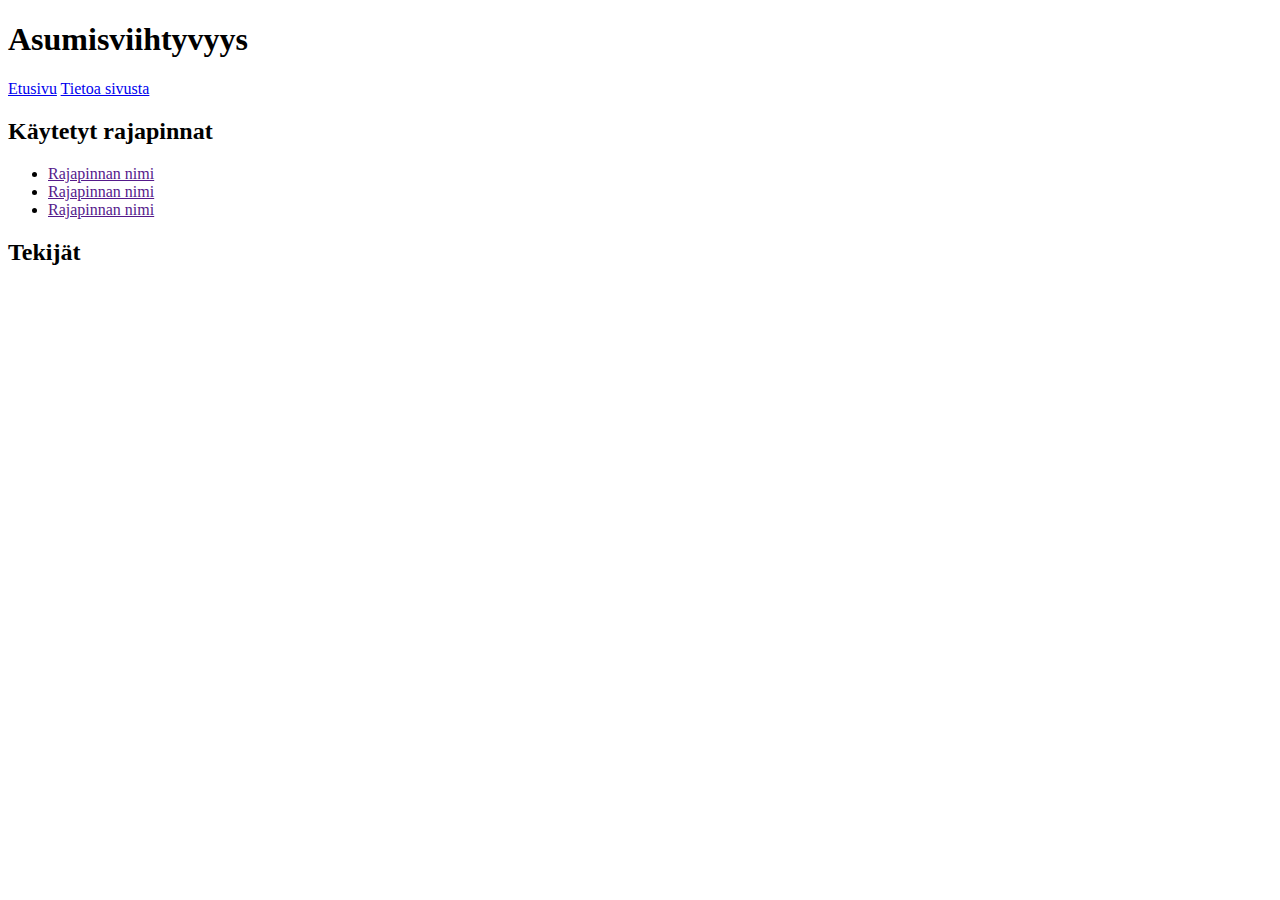
==== about.html @ d04bae3f "Create about.html" ====
<!DOCTYPE html>
<html lang="fi">
<head>
    <title>Asumisviihtyvyys</title>
    <meta charset="UTF-8">
    <meta name="viewport" content="width=device-width, initial-scale=1">
    <link href="style.css" rel="stylesheet" type="text/css">
    <link href="https://fonts.googleapis.com/css?family=Lato" rel="stylesheet">
    <link href='https://fonts.googleapis.com/css?family=Gabriela' rel='stylesheet'>
</head>
<body>

<header>
    <h1>Asumisviihtyvyys</h1>
</header>

<nav>
    <a href="index.html">Etusivu</a>
    <a href="about.html">Tietoa sivusta</a>
</nav>

<main>
    <aside>
        <h2>Käytetyt rajapinnat</h2>
        <ul>
            <li><a target="_blank" href="">Rajapinnan nimi</a></li>
            <li><a target="_blank" href="">Rajapinnan nimi</a></li>
            <li><a target="_blank" href="">Rajapinnan nimi</a></li>

        </ul>
    </aside>

    <section>

        <h2>Tekijät</h2>

    </section>

</main>

<footer>
    <p></p>
</footer>


</body>
</html>
---- style.css ----

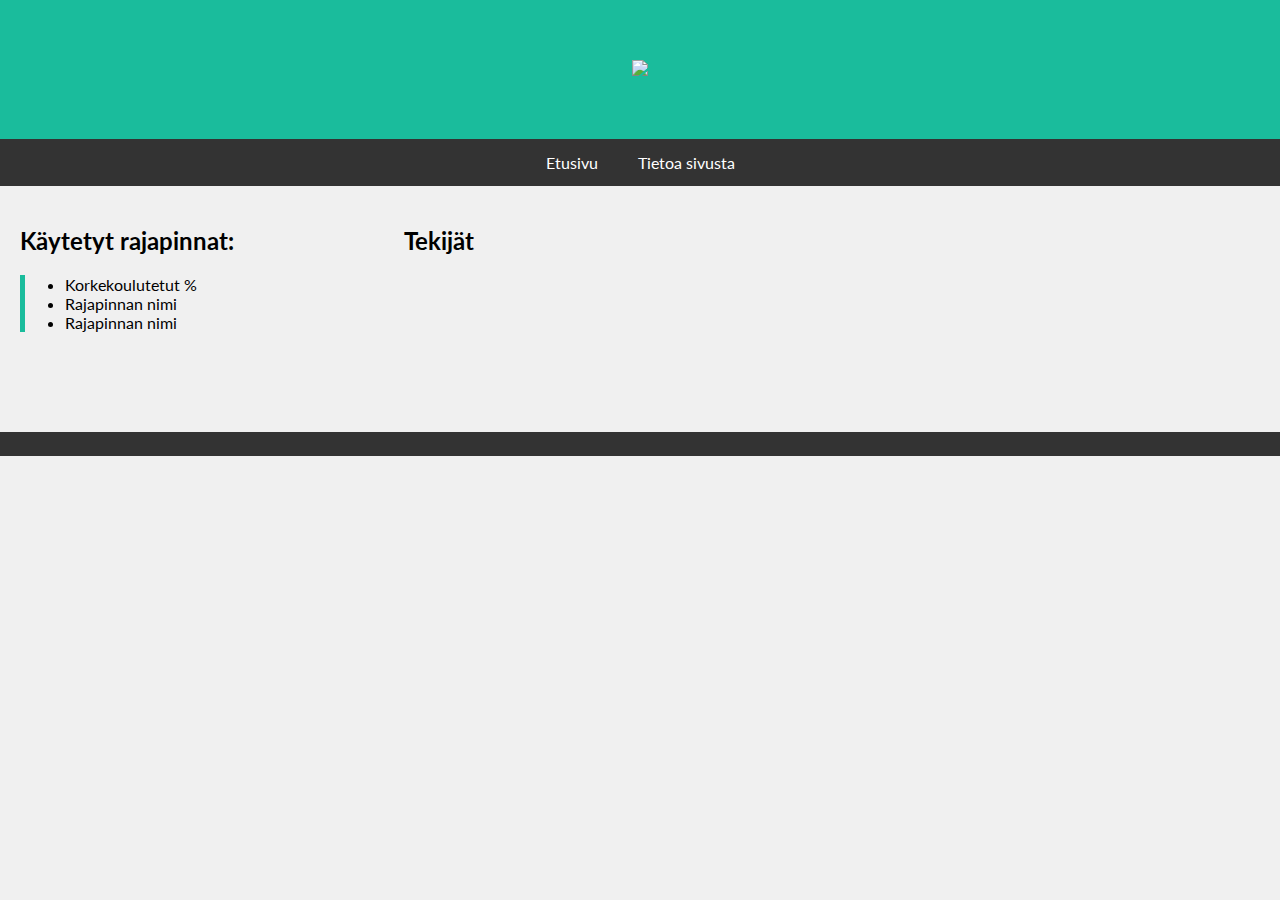
==== commit 7d39c5e2: "Update about.html" ====
--- a/about.html
+++ b/about.html
@@ -7,11 +7,18 @@
     <link href="style.css" rel="stylesheet" type="text/css">
     <link href="https://fonts.googleapis.com/css?family=Lato" rel="stylesheet">
     <link href='https://fonts.googleapis.com/css?family=Gabriela' rel='stylesheet'>
+    <link href='https://fonts.googleapis.com/css?family=Acme' rel='stylesheet'>
+    <link rel='shortcut icon' type='image/x-icon' href='https://i.imgur.com/7LMuN5C.png' />
+    <link href="https://fonts.googleapis.com/css?family=Happy+Monkey" rel="stylesheet">
+
+
 </head>
 <body>
 
 <header>
-    <h1>Asumisviihtyvyys</h1>
+    <div class="header">
+    <img src="https://i.imgur.com/wZNPOMB.png">
+    </div>
 </header>
 
 <nav>
@@ -21,9 +28,9 @@
 
 <main>
     <aside>
-        <h2>Käytetyt rajapinnat</h2>
+        <h2>Käytetyt rajapinnat:</h2>
         <ul>
-            <li><a target="_blank" href="">Rajapinnan nimi</a></li>
+            <li><a target="_blank" href="http://pxnet2.stat.fi/PXWeb/api/v1/fi/StatFin/kou/vkour/statfin_vkour_pxt_003_fi.px">Korkekoulutetut %</a></li>
             <li><a target="_blank" href="">Rajapinnan nimi</a></li>
             <li><a target="_blank" href="">Rajapinnan nimi</a></li>
 
--- a/style.css
+++ b/style.css
@@ -1 +1,123 @@
 
+* {
+    box-sizing: border-box;
+}
+
+/* Style the body */
+body {
+    font-family: 'Lato', sans-serif;
+    margin: 0;
+    background-color: #f0f0f0;
+}
+
+/* Header/logo Title */
+header {
+    padding: 60px;
+    text-align: center;
+    background: #1abc9c;
+    color: white;
+}
+
+h1 {
+    font-family: 'Gabriela';
+    color: black;
+}
+
+/* Style the top navigation bar */
+nav {
+    display: flex;
+    background-color: #333;
+    justify-content: center;
+    align-content: center;
+}
+
+/* Style the navigation bar links */
+nav a {
+    color: white;
+    padding: 14px 20px;
+    text-decoration: none;
+    text-align: center;
+}
+
+/* Change color on hover */
+nav a:hover {
+    background-color: #ddd;
+    color: black;
+}
+main {
+    display: flex;
+    flex-direction: row;
+    margin: 0 0 5% 0;
+}
+footer {
+    position: static;
+    background-color: #333333;
+    width: 100%;
+    bottom: 0px;
+    padding: 4px;
+
+}
+footer p {
+    color: gray;
+    padding-left: 2%;
+}
+
+aside {
+    flex: 30%;
+    padding: 20px;
+
+}
+aside a {
+    text-decoration: none;
+    color: black;
+}
+aside a:hover {
+    color: #1abc9c;
+}
+section {
+    flex: 70%;
+    padding: 20px;
+}
+article {
+    width: 50%;
+}
+article p {
+    padding: 5px 5px 5px 0;
+}
+figure {
+
+    margin: 0;
+    padding: 0;
+}
+figure img {
+    height: 200px;
+    width: auto;
+    border-left-style: solid;
+    border-left-width: 10px;
+    border-color: #1abc9c;
+}
+figure img:hover {
+    opacity: 0.9;
+}
+
+aside ul {
+    border: #1abc9c;
+    border-left-width: 5px;
+    border-left-style: solid;
+}
+@media screen and (max-width: 768px) {
+    aside, nav, main {
+        flex-direction: column;
+        flex-wrap: wrap;
+    }
+
+    section {
+        flex: 100%;
+    }
+    article {
+        width: 100%;
+    }
+    aside {
+        order: 1;
+    }
+}
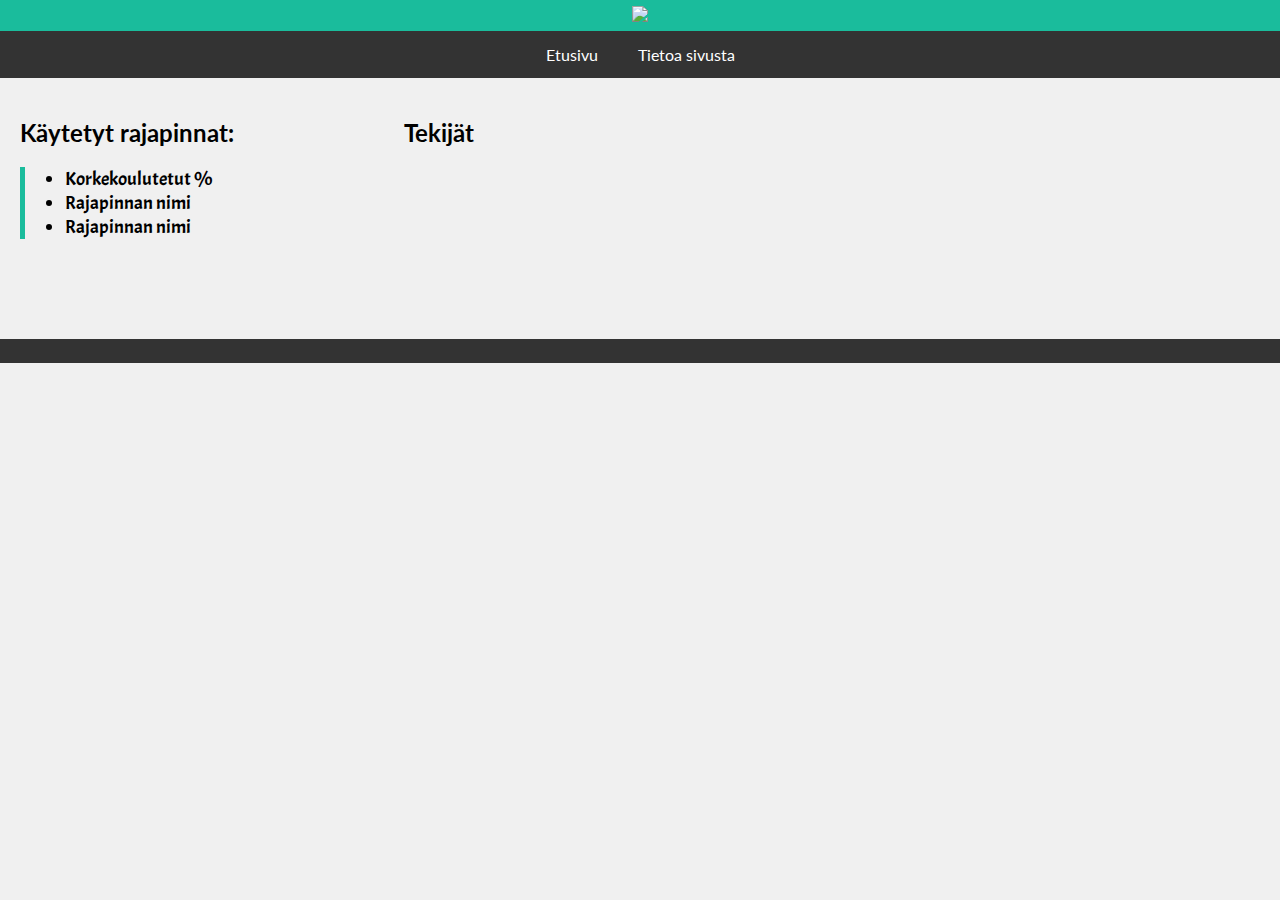
==== commit 21b4e662: "Update about.html" ====
--- a/about.html
+++ b/about.html
@@ -17,7 +17,7 @@
 
 <header>
     <div class="header">
-    <img src="https://i.imgur.com/wZNPOMB.png">
+    <img src="https://i.imgur.com/LYEwPKM.png">
     </div>
 </header>
 
--- a/style.css
+++ b/style.css
@@ -3,7 +3,10 @@
     box-sizing: border-box;
 }
 
-/* Style the body */
+#map {
+    width: 800px;
+    height: 600px;
+}
 body {
     font-family: 'Lato', sans-serif;
     margin: 0;
@@ -12,16 +15,22 @@
 
 /* Header/logo Title */
 header {
-    padding: 60px;
+    padding: 6px;
     text-align: center;
     background: #1abc9c;
-    color: white;
 }
+
+.header {
+    position: relative;
+}
+
 
 h1 {
     font-family: 'Gabriela';
     color: black;
 }
+
+
 
 /* Style the top navigation bar */
 nav {
@@ -29,6 +38,13 @@
     background-color: #333;
     justify-content: center;
     align-content: center;
+    font-family: 'Lato', sans-serif;
+
+}
+
+li {
+    font-family: 'Acme';
+    font-size: 19px;
 }
 
 /* Style the navigation bar links */
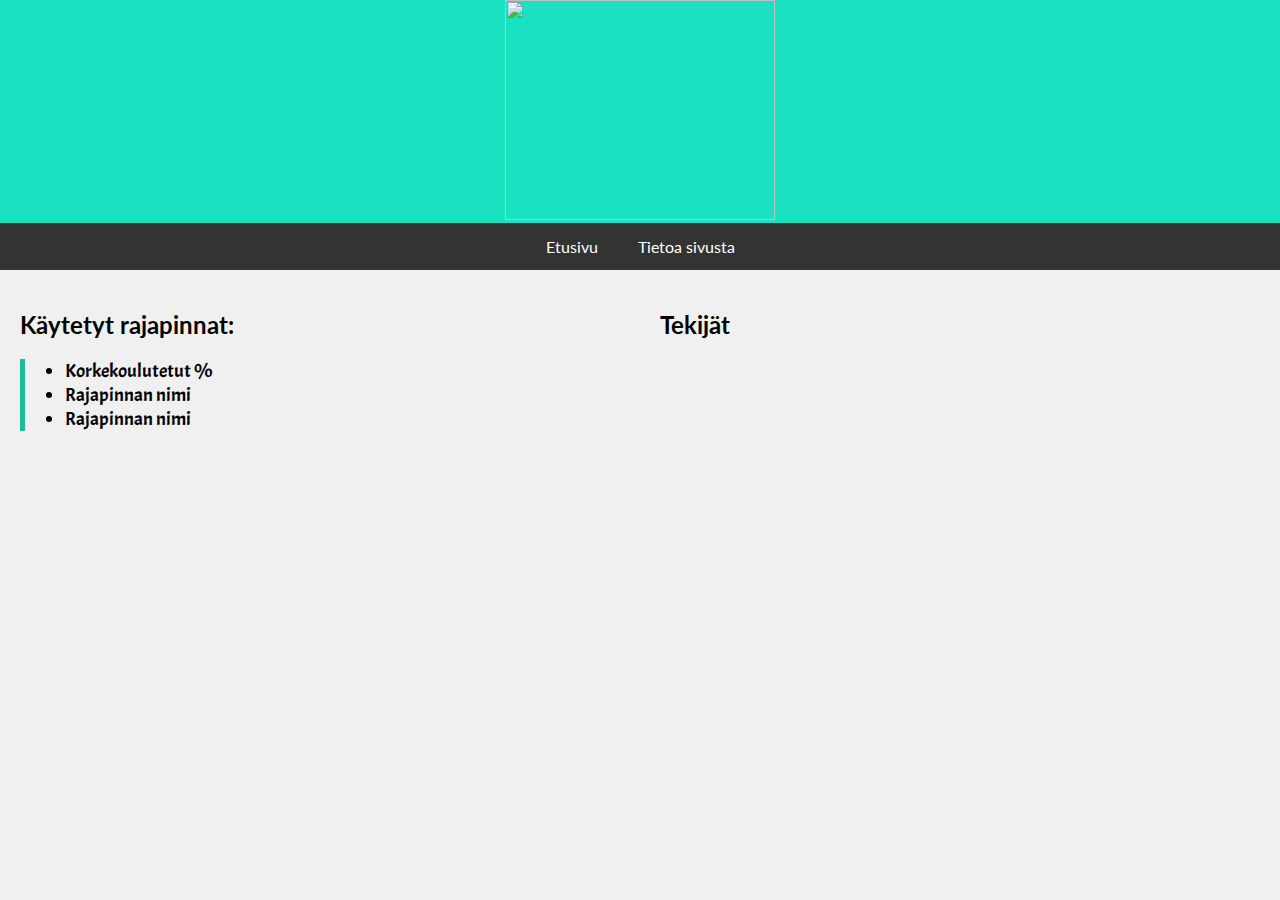
==== commit f2119b09: "Update about.html" ====
--- a/about.html
+++ b/about.html
@@ -8,7 +8,7 @@
     <link href="https://fonts.googleapis.com/css?family=Lato" rel="stylesheet">
     <link href='https://fonts.googleapis.com/css?family=Gabriela' rel='stylesheet'>
     <link href='https://fonts.googleapis.com/css?family=Acme' rel='stylesheet'>
-    <link rel='shortcut icon' type='image/x-icon' href='https://i.imgur.com/7LMuN5C.png' />
+    <link rel='shortcut icon' type='image/x-icon' href='https://i.imgur.com/p9Xnqdu.png' />
     <link href="https://fonts.googleapis.com/css?family=Happy+Monkey" rel="stylesheet">
 
 
@@ -17,7 +17,7 @@
 
 <header>
     <div class="header">
-    <img src="https://i.imgur.com/LYEwPKM.png">
+        <img src="https://i.imgur.com/fSM3634.png">
     </div>
 </header>
 
@@ -37,17 +37,17 @@
         </ul>
     </aside>
 
-    <section>
-
+    <aside>
         <h2>Tekijät</h2>
-
-    </section>
+    </aside>
 
 </main>
 
+<!--
 <footer>
     <p></p>
 </footer>
+-->
 
 
 </body>
--- a/style.css
+++ b/style.css
@@ -4,8 +4,10 @@
 }
 
 #map {
-    width: 800px;
     height: 600px;
+    width: 100%;
+    border-radius: 40px;
+    border: 2px teal;
 }
 body {
     font-family: 'Lato', sans-serif;
@@ -15,15 +17,9 @@
 
 /* Header/logo Title */
 header {
-    padding: 6px;
     text-align: center;
-    background: #1abc9c;
+    background: #1ae2c1;
 }
-
-.header {
-    position: relative;
-}
-
 
 h1 {
     font-family: 'Gabriela';
@@ -39,6 +35,13 @@
     justify-content: center;
     align-content: center;
     font-family: 'Lato', sans-serif;
+
+}
+
+img {
+    width: 270px;
+    height: 220px;
+    display: inline-block;
 
 }
 
@@ -65,7 +68,7 @@
     flex-direction: row;
     margin: 0 0 5% 0;
 }
-footer {
+/*footer {
     position: static;
     background-color: #333333;
     width: 100%;
@@ -76,7 +79,7 @@
 footer p {
     color: gray;
     padding-left: 2%;
-}
+}*/
 
 aside {
     flex: 30%;
@@ -92,29 +95,13 @@
 }
 section {
     flex: 70%;
-    padding: 20px;
+    padding: 5px;
+    background-color: #333;
+    border-radius: 20px;
+    margin-top: 10px;
+    margin-right: 10px;
 }
-article {
-    width: 50%;
-}
-article p {
-    padding: 5px 5px 5px 0;
-}
-figure {
 
-    margin: 0;
-    padding: 0;
-}
-figure img {
-    height: 200px;
-    width: auto;
-    border-left-style: solid;
-    border-left-width: 10px;
-    border-color: #1abc9c;
-}
-figure img:hover {
-    opacity: 0.9;
-}
 
 aside ul {
     border: #1abc9c;
